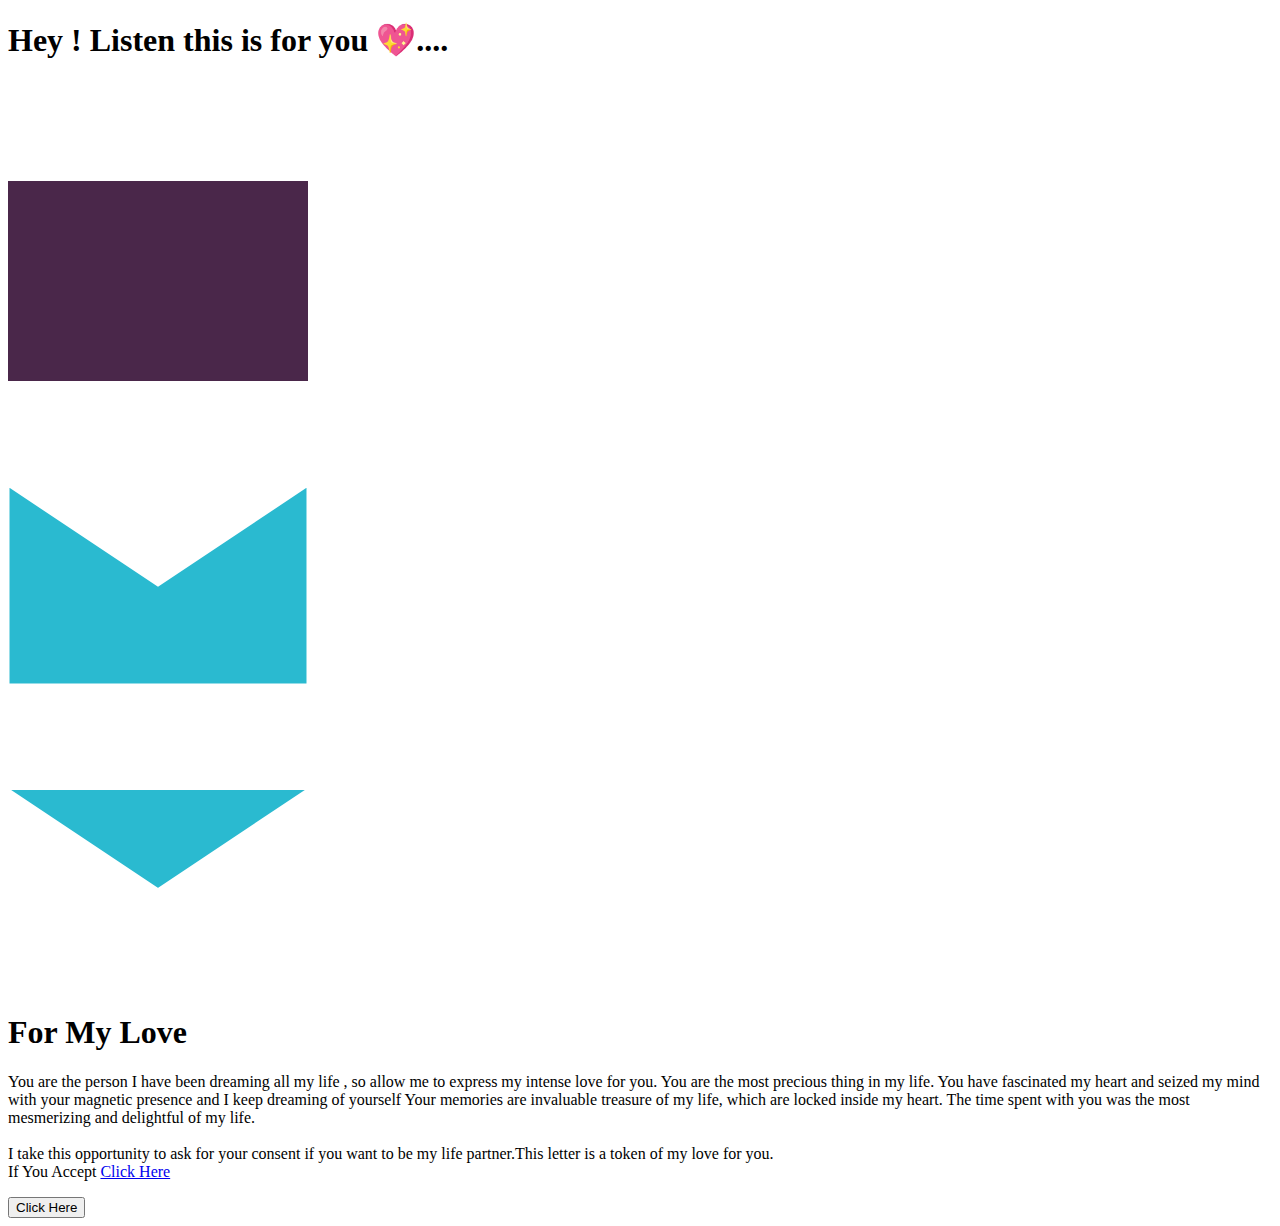
==== index.html @ 3bf7e3bd "Create index.html" ====
<!DOCTYPE html>

<html>

  <head>

    <meta name="viewport" content="width=device-width, initial-scale=1" />

    <link rel="stylesheet" href="open.css" />

    <script>

      function openUp() {

        const $opentop = document.querySelector("#opentop");

        const $top = document.querySelector("#top");

        const $front = document.querySelector("#front");

        const $back = document.querySelector("#back");

        const $letter = document.querySelector("#letter");

        const $button = document.querySelector("button");



        $opentop.beginElement();

        $top.style.zIndex = 2;



        $top.classList.add("animate");

        $front.classList.add("animate");

        $back.classList.add("animate");

        $button.classList.add("animate");

        $letter.classList.add("animate");

      }

    </script>

  </head>

  <body>

    <div class="text">

      <h1>Hey ! Listen this is for you 💖....</h1>

    </div>

    <div id="envelope">

      <div id="back">

        <svg

          xmlns="http://www.w3.org/2000/svg"

          xmlns:xlink="http://www.w3.org/1999/xlink"

          height="300"

          width="300"

        >

          <polygon

            points="0,100 300,100 300,300 0,300"

            style="fill: #4a274a; stroke: none; stroke-width: 0"

          />

        </svg>

      </div>

      <div id="front">

        <svg

          xmlns="http://www.w3.org/2000/svg"

          xmlns:xlink="http://www.w3.org/1999/xlink"

          height="300"

          width="300"

        >

          <polygon

            points="0,100 150,200 300,100 300,300 0,300"

            style="fill: #2abad0; stroke: #ffffff; stroke-width: 3"

          />

        </svg>

      </div>

      <div id="top">

        <svg

          xmlns="http://www.w3.org/2000/svg"

          xmlns:xlink="http://www.w3.org/1999/xlink"

          height="300"

          width="300"

        >

          <polygon

            points="0,100 150,200 300,100"

            style="fill: #2abad0; stroke: #ffffff; stroke-width: 2"

          >

            <animate

              id="opentop"

              attributeName="points"

              dur="0.5s"

              fill="freeze"

              begin="indefinite"

              from="0,100 150,200 300,100"

              to="0,100 150,0 300,100"

            />

          </polygon>

        </svg>

      </div>



      <div id="letter">

        <h1>For My <span>Love</span></h1>



        <!-- <img src="https://i.postimg.cc/5yZQnDpb/ukraine-7424066-640.webp" />-->

        <p>

          You are the person I have been dreaming all my life , so allow me to

          express my intense love for you. You are the most precious thing in my

          life. You have fascinated my heart and seized my mind with your

          magnetic presence and I keep dreaming of yourself Your memories are

          invaluable treasure of my life, which are locked inside my heart. The

          time spent with you was the most mesmerizing and delightful of my

          life. <br />

          <br />

          I take this opportunity to ask for your consent if you want to be my

          life partner.This letter is a token of my love for you. <br />

          If You Accept

          <a href="new.html">Click Here</a>

        </p>

      </div>

      <button onclick="openUp()">Click Here</button>

    </div>

  </body>

</html>
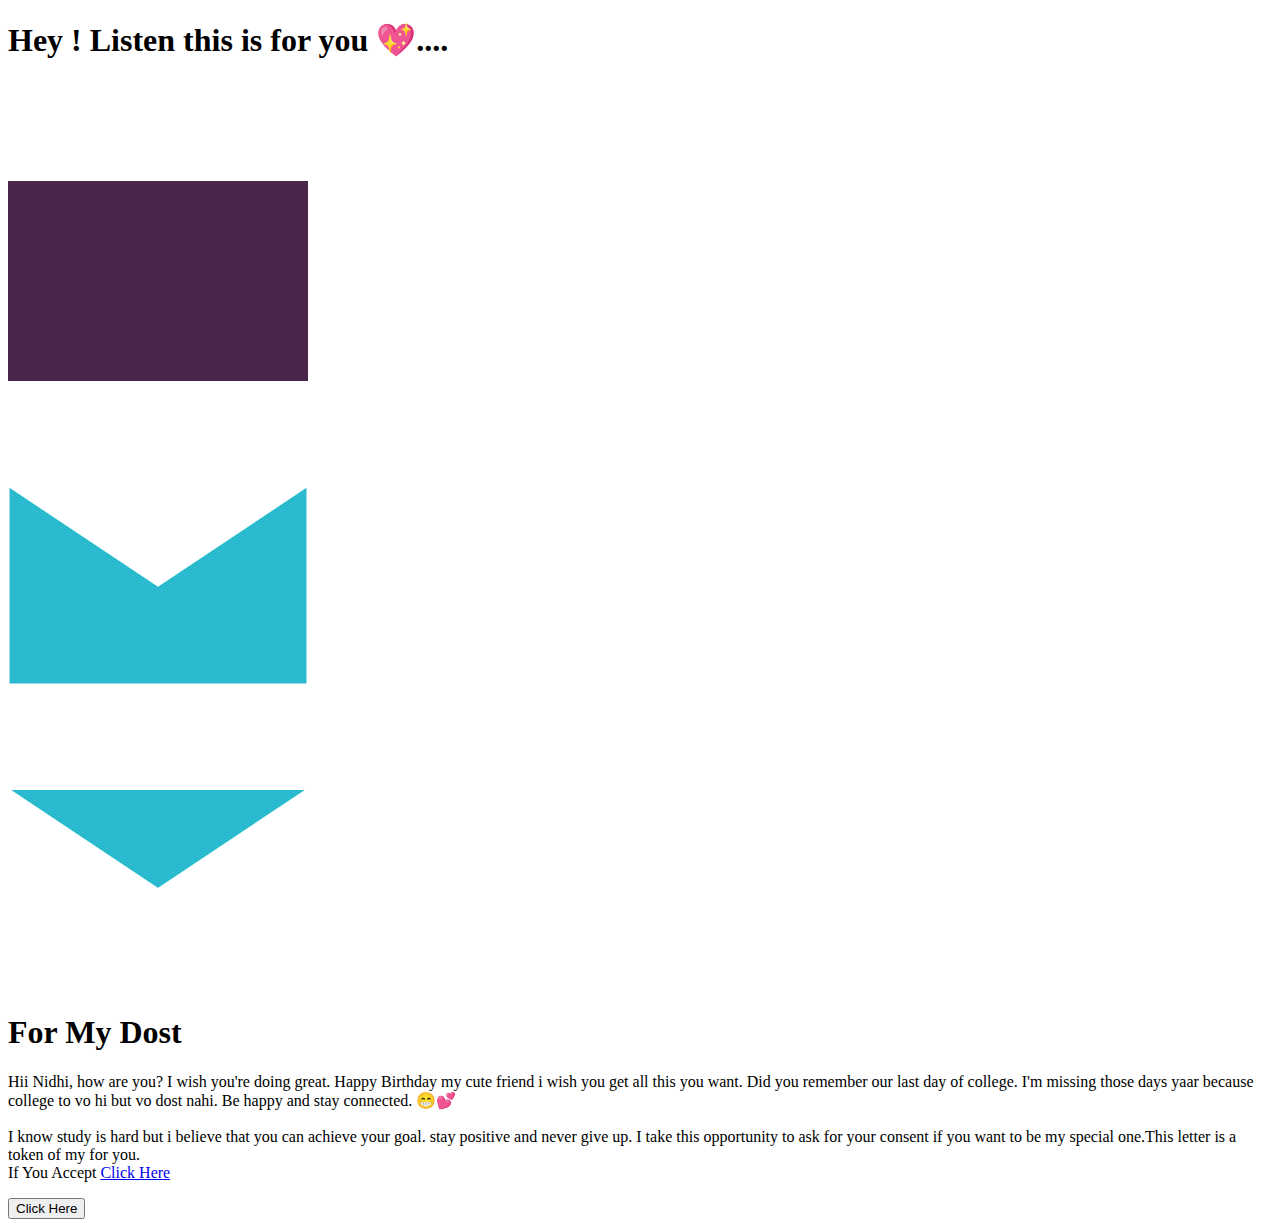
==== commit 425d57eb: "Update index.html" ====
--- a/index.html
+++ b/index.html
@@ -160,7 +160,7 @@
 
       <div id="letter">
 
-        <h1>For My <span>Love</span></h1>
+        <h1>For My <span>Dost</span></h1>
 
 
 
@@ -168,25 +168,18 @@
 
         <p>
 
-          You are the person I have been dreaming all my life , so allow me to
-
-          express my intense love for you. You are the most precious thing in my
-
-          life. You have fascinated my heart and seized my mind with your
-
-          magnetic presence and I keep dreaming of yourself Your memories are
-
-          invaluable treasure of my life, which are locked inside my heart. The
-
-          time spent with you was the most mesmerizing and delightful of my
-
-          life. <br />
+          Hii Nidhi, how are you? I wish you're doing great. Happy Birthday my 
+          
+          cute friend i wish you get all this you want. Did you remember our
+          
+          last day of college. I'm missing those days yaar because college to
+          
+          vo hi but vo dost nahi. Be happy and stay connected. 😁💕 <br />
 
           <br />
 
-          I take this opportunity to ask for your consent if you want to be my
-
-          life partner.This letter is a token of my love for you. <br />
+          I know study is hard but i believe that you can achieve your goal. stay positive and never give up.
+          I take this opportunity to ask for your consent if you want to be my special one.This letter is a token of my for you. <br />
 
           If You Accept
 
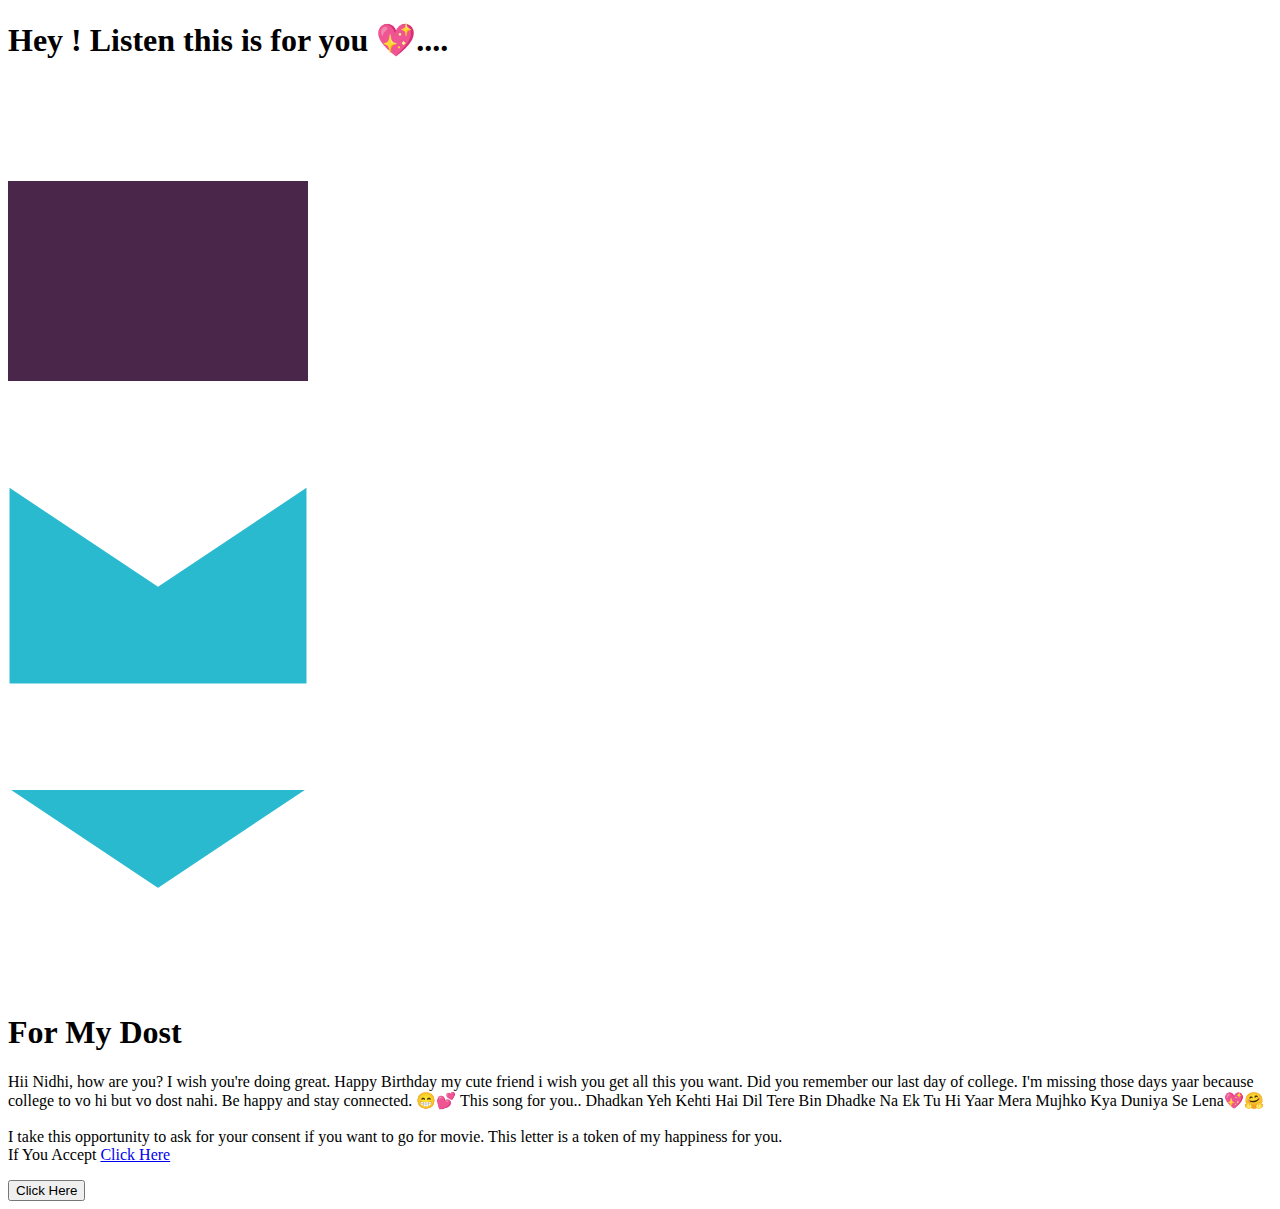
==== commit 8d223429: "Update index.html" ====
--- a/index.html
+++ b/index.html
@@ -174,12 +174,15 @@
           
           last day of college. I'm missing those days yaar because college to
           
-          vo hi but vo dost nahi. Be happy and stay connected. 😁💕 <br />
+          vo hi but vo dost nahi. Be happy and stay connected. 😁💕
+          
+          This song for you.. Dhadkan Yeh Kehti Hai Dil Tere Bin Dhadke Na
+          
+          Ek Tu Hi Yaar Mera Mujhko Kya Duniya Se Lena💖🤗 <br />
 
           <br />
 
-          I know study is hard but i believe that you can achieve your goal. stay positive and never give up.
-          I take this opportunity to ask for your consent if you want to be my special one.This letter is a token of my for you. <br />
+          I take this opportunity to ask for your consent if you want to go for movie. This letter is a token of my happiness for you. <br />
 
           If You Accept
 
